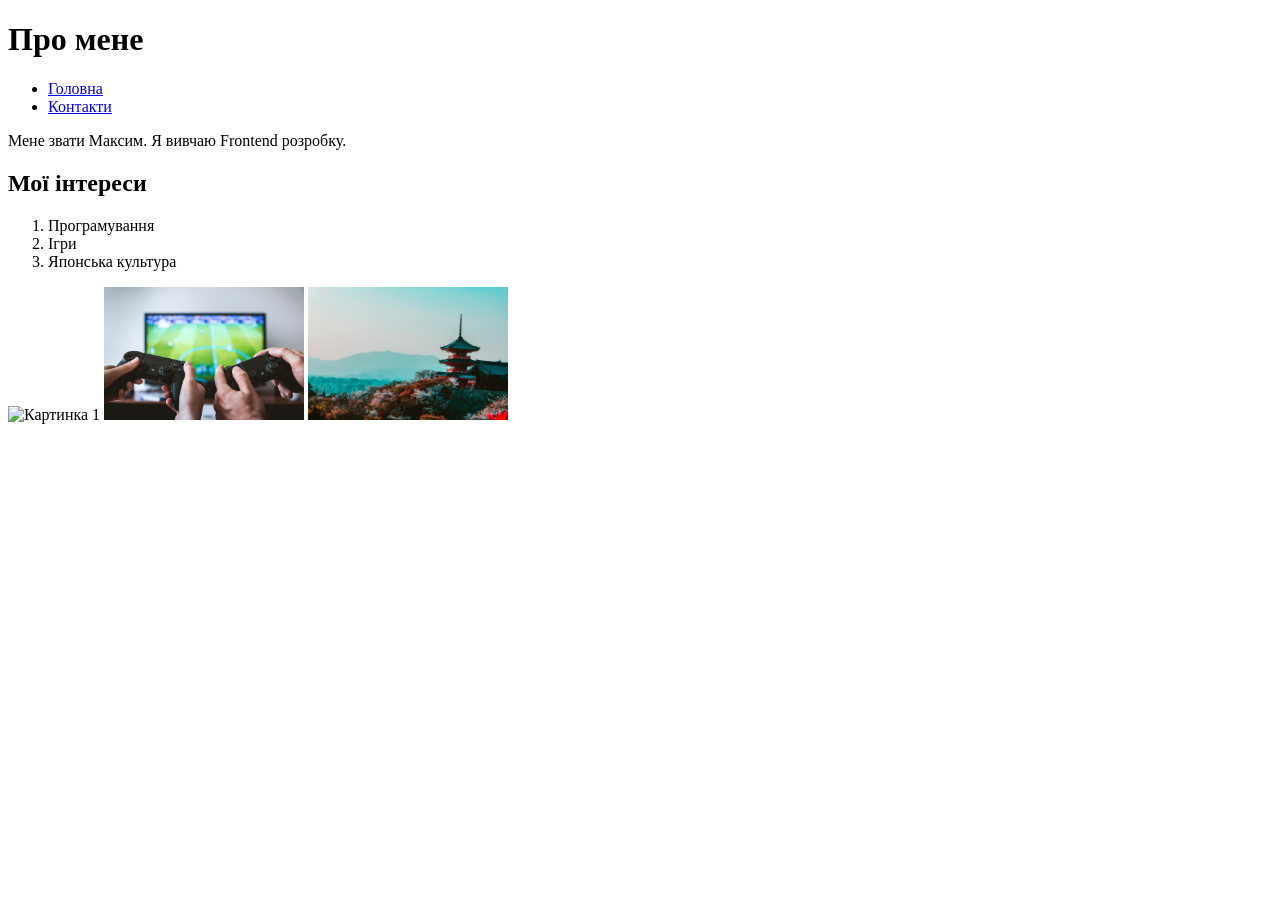
==== about.html @ 41ea59fa "first commit" ====
<!DOCTYPE html>
<html lang="en">
  <head>
    <meta charset="UTF-8" />
    <meta name="viewport" content="width=device-width, initial-scale=1.0" />
    <title>Lesson_2</title>
  </head>
  <body>
    <h1>Про мене</h1>
    <nav>
      <ul>
        <li><a href="index.html">Головна</a></li>
        <li><a href="contacts.html">Контакти</a></li>
      </ul>
    </nav>
    <p>Мене звати Максим. Я вивчаю Frontend розробку.</p>
    <h2>Мої інтереси</h2>
    <ol>
      <li>Програмування</li>
      <li>Ігри</li>
      <li>Японська культура</li>
    </ol>
    <img src="./img/1.jpg" alt="Картинка 1" width="200" />
    <img src="./img/3.jpg" alt="Картинка 3" width="200" />
    <img src="./img/6.jpg" alt="Картинка 6" width="200" />
  </body>
</html>
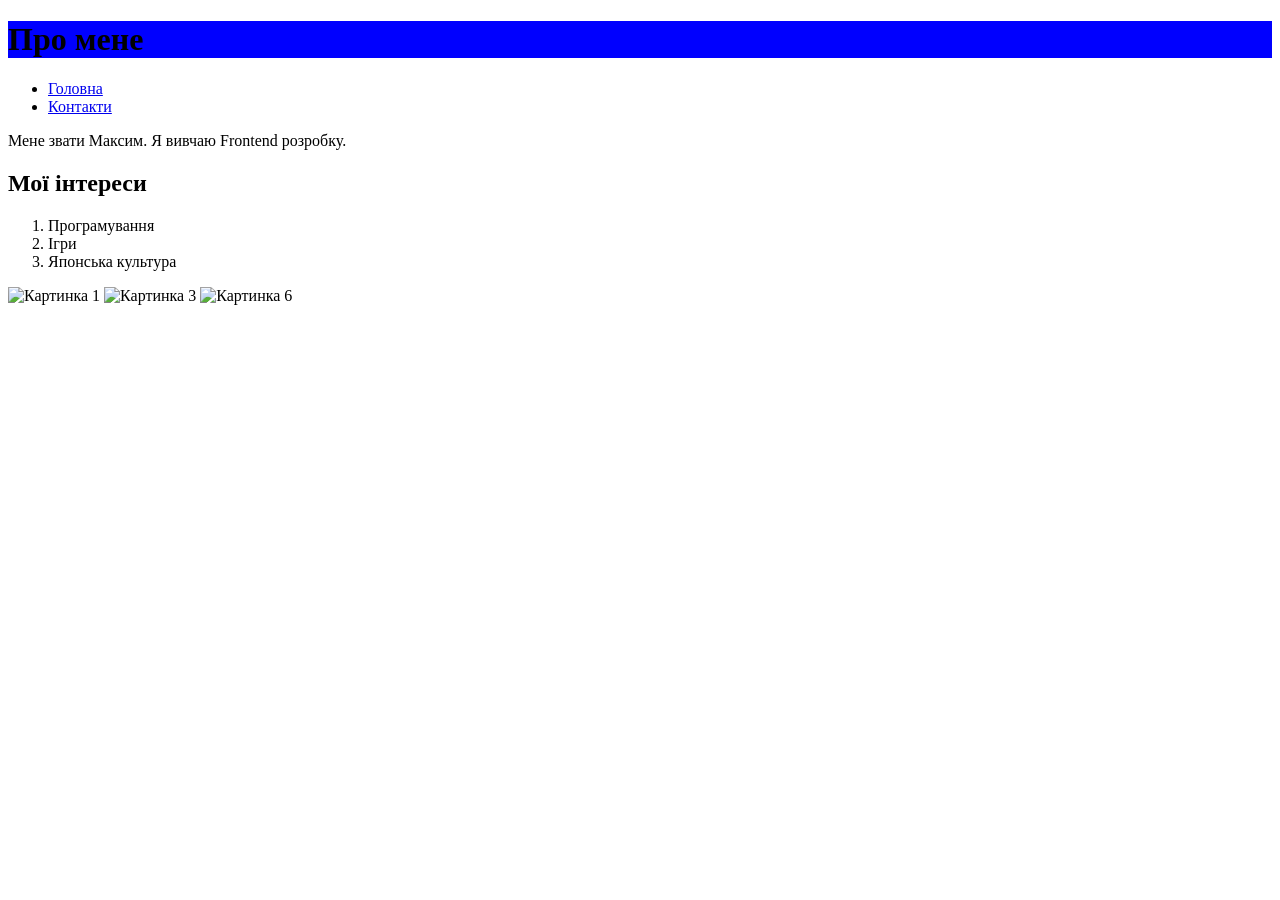
==== commit fb5e68f9: "add h1" ====
--- a/about.html
+++ b/about.html
@@ -6,7 +6,7 @@
     <title>Lesson_2</title>
   </head>
   <body>
-    <h1>Про мене</h1>
+    <h1 style="background-color: blue">Про мене</h1>
     <nav>
       <ul>
         <li><a href="index.html">Головна</a></li>
